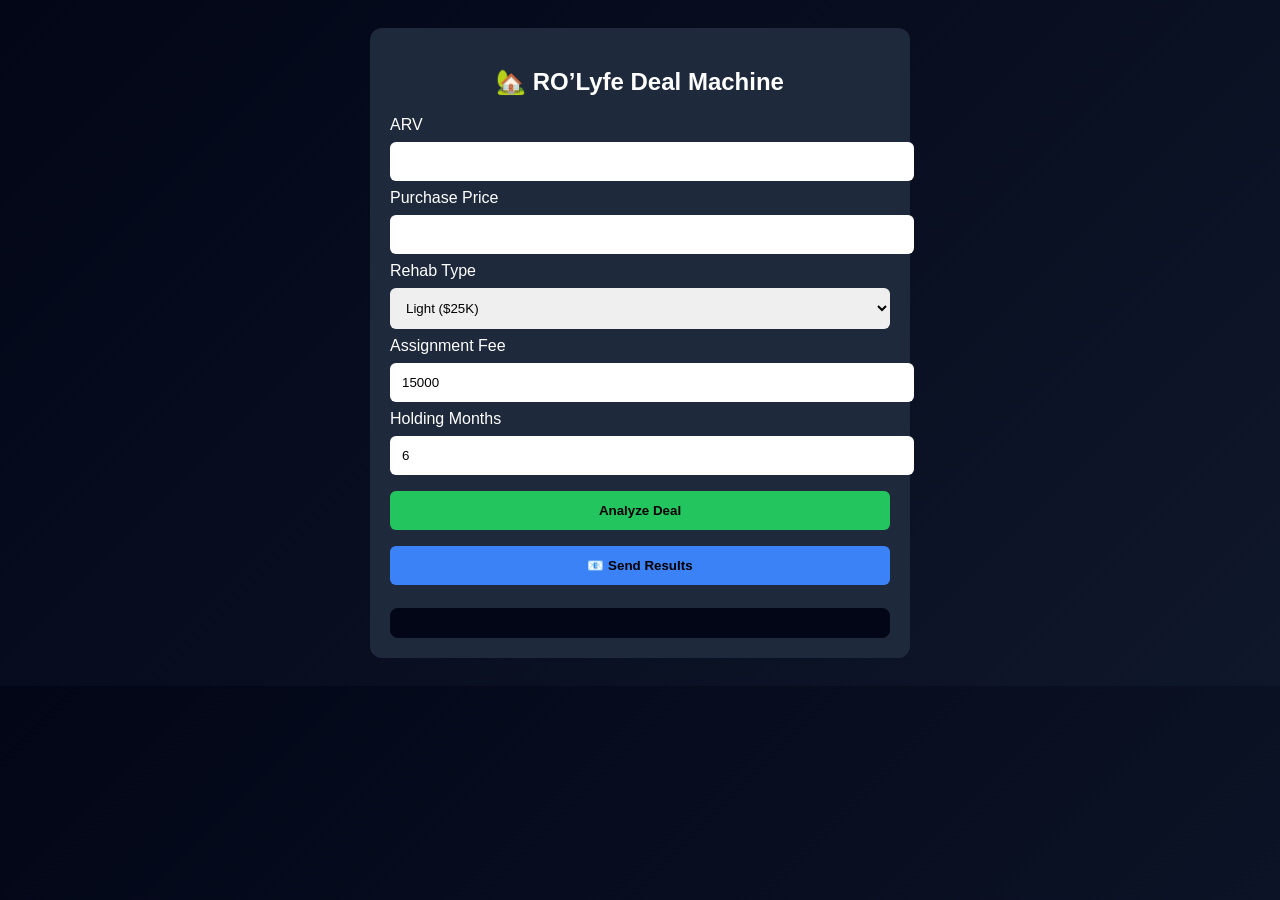
==== Index.html @ 499048b4 "Create Index.html" ====
<!--
DealForge OS - Main Deal Calculator
Purpose: Analyze deals quickly and generate offer strategies
Used for: Wholesale, Fix & Flip, Funding Preparation
-->

<!DOCTYPE html>
<html>
<head>
<meta charset="UTF-8">
<title>RO’Lyfe Deal Machine V2</title>

<style>
body {
    font-family: Arial;
    background: linear-gradient(135deg,#020617,#0f172a);
    color: white;
    padding: 20px;
}
.container {
    max-width: 500px;
    margin: auto;
    background: #1e293b;
    padding: 20px;
    border-radius: 12px;
}
input, select, button {
    width: 100%;
    padding: 12px;
    margin: 8px 0;
    border-radius: 6px;
    border: none;
}
button {
    background: #22c55e;
    font-weight: bold;
    cursor: pointer;
}
.email-btn {
    background: #3b82f6;
}
.result {
    margin-top: 15px;
    background: #020617;
    padding: 15px;
    border-radius: 8px;
}
h2 {
    text-align: center;
}
</style>
</head>

<body>

<div class="container">

<h2>🏡 RO’Lyfe Deal Machine</h2>

<label>ARV</label>
<input type="number" id="arv">

<label>Purchase Price</label>
<input type="number" id="price">

<label>Rehab Type</label>
<select id="rehab">
<option value="25000">Light ($25K)</option>
<option value="50000">Medium ($50K)</option>
<option value="100000">Heavy ($100K)</option>
<option value="150000">Full Gut ($150K)</option>
</select>

<label>Assignment Fee</label>
<input type="number" id="fee" value="15000">

<label>Holding Months</label>
<input type="number" id="months" value="6">

<button onclick="calc()">Analyze Deal</button>

<button class="email-btn" onclick="sendEmail()">📧 Send Results</button>

<div class="result" id="output"></div>

</div>

<script>

let resultsText = "";

function calc() {

let arv = +document.getElementById("arv").value;
let price = +document.getElementById("price").value;
let rehab = +document.getElementById("rehab").value;
let fee = +document.getElementById("fee").value;
let months = +document.getElementById("months").value;

// MAO (Cogo style conservative)
let mao = (arv * 0.65) - rehab;

// Offers
let cash = mao - fee;
let seller = mao + 10000;
let refi = (arv * 0.7) - rehab;

// Costs
let holding = months * 2000;
let profit = arv - (price + rehab + fee + holding);

resultsText = `
MAO: $${mao.toFixed(0)}
Cash Offer: $${cash.toFixed(0)}
Seller Finance: $${seller.toFixed(0)}
Refi Offer: $${refi.toFixed(0)}
Estimated Profit: $${profit.toFixed(0)}
`;

document.getElementById("output").innerHTML = `
<h3>📊 Deal Breakdown</h3>
<p><b>MAO:</b> $${mao.toFixed(0)}</p>

<hr>

<p>💰 Cash: $${cash.toFixed(0)}</p>
<p>🏦 Seller: $${seller.toFixed(0)}</p>
<p>🔁 Refi: $${refi.toFixed(0)}</p>

<hr>

<p>🔥 Profit: $${profit.toFixed(0)}</p>
`;

}

function sendEmail() {

let subject = "RO’Lyfe Deal Analysis";
let body = encodeURIComponent(resultsText);

window.location.href = `mailto:richman@rootoflyfe.com?subject=${subject}&body=${body}`;

}

</script>

</body>
  </html>
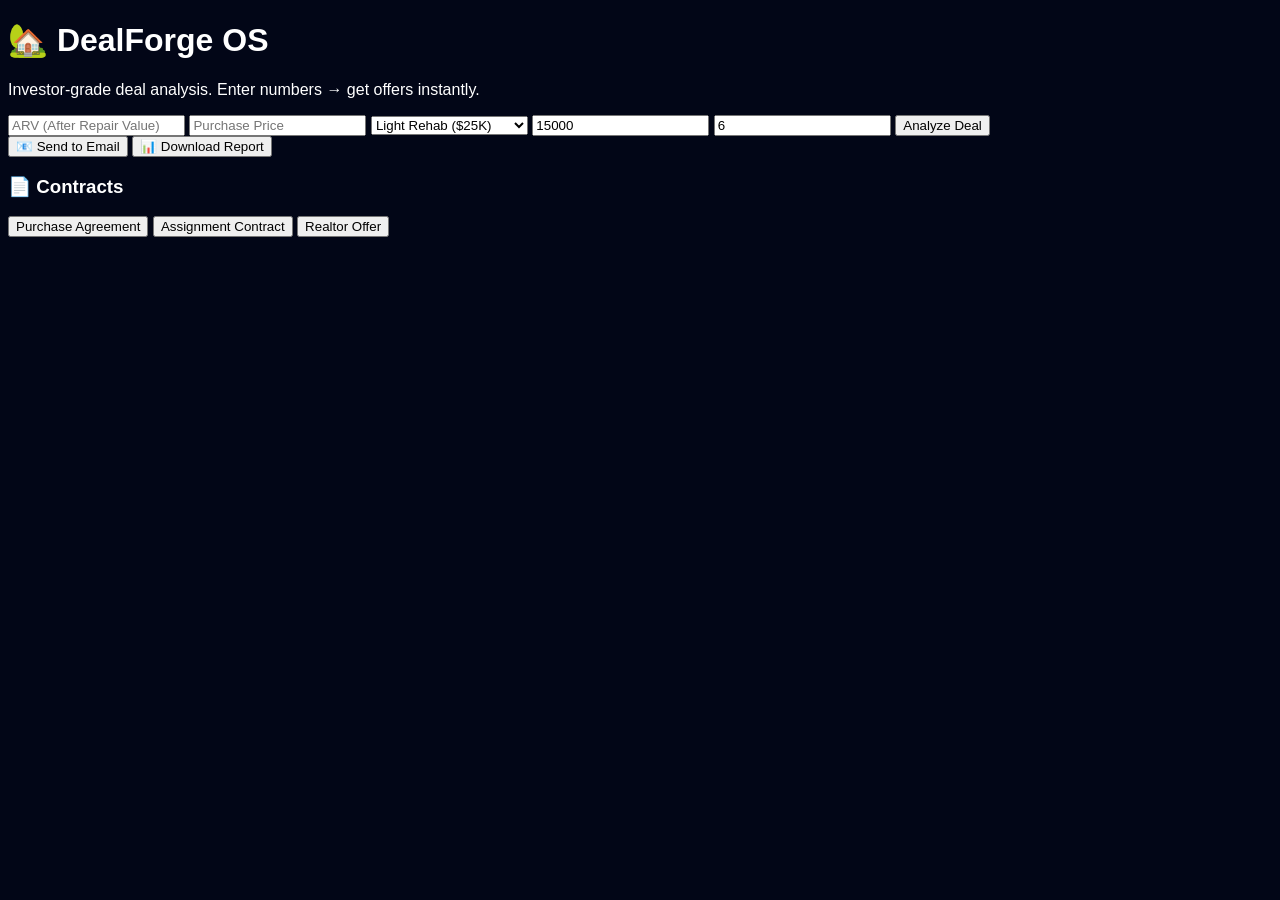
==== commit 392914a6: "Update Index.html" ====
--- a/Index.html
+++ b/Index.html
@@ -1,149 +1,65 @@
-<!--
-DealForge OS - Main Deal Calculator
-Purpose: Analyze deals quickly and generate offer strategies
-Used for: Wholesale, Fix & Flip, Funding Preparation
--->
-
 <!DOCTYPE html>
-<html>
+<html lang="en">
 <head>
 <meta charset="UTF-8">
-<title>RO’Lyfe Deal Machine V2</title>
-
-<style>
-body {
-    font-family: Arial;
-    background: linear-gradient(135deg,#020617,#0f172a);
-    color: white;
-    padding: 20px;
-}
-.container {
-    max-width: 500px;
-    margin: auto;
-    background: #1e293b;
-    padding: 20px;
-    border-radius: 12px;
-}
-input, select, button {
-    width: 100%;
-    padding: 12px;
-    margin: 8px 0;
-    border-radius: 6px;
-    border: none;
-}
-button {
-    background: #22c55e;
-    font-weight: bold;
-    cursor: pointer;
-}
-.email-btn {
-    background: #3b82f6;
-}
-.result {
-    margin-top: 15px;
-    background: #020617;
-    padding: 15px;
-    border-radius: 8px;
-}
-h2 {
-    text-align: center;
-}
-</style>
+<title>DealForge OS</title>
+<link rel="stylesheet" href="styles.css">
 </head>
 
 <body>
 
-<div class="container">
+<div class="app">
 
-<h2>🏡 RO’Lyfe Deal Machine</h2>
+<h1>🏡 DealForge OS</h1>
 
-<label>ARV</label>
-<input type="number" id="arv">
+<p class="sub">
+Investor-grade deal analysis. Enter numbers → get offers instantly.
+</p>
 
-<label>Purchase Price</label>
-<input type="number" id="price">
+<!-- INPUTS -->
+<div class="card">
 
-<label>Rehab Type</label>
+<input type="number" id="arv" placeholder="ARV (After Repair Value)">
+<input type="number" id="price" placeholder="Purchase Price">
+
 <select id="rehab">
-<option value="25000">Light ($25K)</option>
-<option value="50000">Medium ($50K)</option>
-<option value="100000">Heavy ($100K)</option>
+<option value="25000">Light Rehab ($25K)</option>
+<option value="50000">Medium Rehab ($50K)</option>
+<option value="100000">Heavy Rehab ($100K)</option>
 <option value="150000">Full Gut ($150K)</option>
 </select>
 
-<label>Assignment Fee</label>
-<input type="number" id="fee" value="15000">
+<input type="number" id="fee" value="15000" placeholder="Assignment Fee">
+<input type="number" id="months" value="6" placeholder="Holding Months">
 
-<label>Holding Months</label>
-<input type="number" id="months" value="6">
-
-<button onclick="calc()">Analyze Deal</button>
-
-<button class="email-btn" onclick="sendEmail()">📧 Send Results</button>
-
-<div class="result" id="output"></div>
+<button onclick="analyzeDeal()">Analyze Deal</button>
 
 </div>
 
-<script>
+<!-- RESULTS -->
+<div class="card" id="results"></div>
 
-let resultsText = "";
+<!-- ACTIONS -->
+<div class="card actions">
 
-function calc() {
+<button onclick="sendEmail()">📧 Send to Email</button>
+<button onclick="downloadPDF()">📊 Download Report</button>
 
-let arv = +document.getElementById("arv").value;
-let price = +document.getElementById("price").value;
-let rehab = +document.getElementById("rehab").value;
-let fee = +document.getElementById("fee").value;
-let months = +document.getElementById("months").value;
+</div>
 
-// MAO (Cogo style conservative)
-let mao = (arv * 0.65) - rehab;
+<!-- CONTRACT HUB -->
+<div class="card">
 
-// Offers
-let cash = mao - fee;
-let seller = mao + 10000;
-let refi = (arv * 0.7) - rehab;
+<h3>📄 Contracts</h3>
 
-// Costs
-let holding = months * 2000;
-let profit = arv - (price + rehab + fee + holding);
+<a href="docs/purchase-agreement.pdf" download><button>Purchase Agreement</button></a>
+<a href="docs/assignment-contract.pdf" download><button>Assignment Contract</button></a>
+<a href="docs/realtor-offer.pdf" download><button>Realtor Offer</button></a>
 
-resultsText = `
-MAO: $${mao.toFixed(0)}
-Cash Offer: $${cash.toFixed(0)}
-Seller Finance: $${seller.toFixed(0)}
-Refi Offer: $${refi.toFixed(0)}
-Estimated Profit: $${profit.toFixed(0)}
-`;
+</div>
 
-document.getElementById("output").innerHTML = `
-<h3>📊 Deal Breakdown</h3>
-<p><b>MAO:</b> $${mao.toFixed(0)}</p>
+</div>
 
-<hr>
-
-<p>💰 Cash: $${cash.toFixed(0)}</p>
-<p>🏦 Seller: $${seller.toFixed(0)}</p>
-<p>🔁 Refi: $${refi.toFixed(0)}</p>
-
-<hr>
-
-<p>🔥 Profit: $${profit.toFixed(0)}</p>
-`;
-
-}
-
-function sendEmail() {
-
-let subject = "RO’Lyfe Deal Analysis";
-let body = encodeURIComponent(resultsText);
-
-window.location.href = `mailto:richman@rootoflyfe.com?subject=${subject}&body=${body}`;
-
-}
-
-</script>
-
+<script src="script.js"></script>
 </body>
-  </html>
+</html>
--- a/styles.css
+++ b/styles.css
@@ -0,0 +1,15 @@
+/* 
+DealForge OS Styling
+Purpose: Clean mobile-friendly UI for fast deal input
+*/
+
+body {
+    font-family: Arial;
+    background: #020617;
+    color: white;
+}
+
+.container {
+    max-width: 500px;
+    margin: auto;
+}
